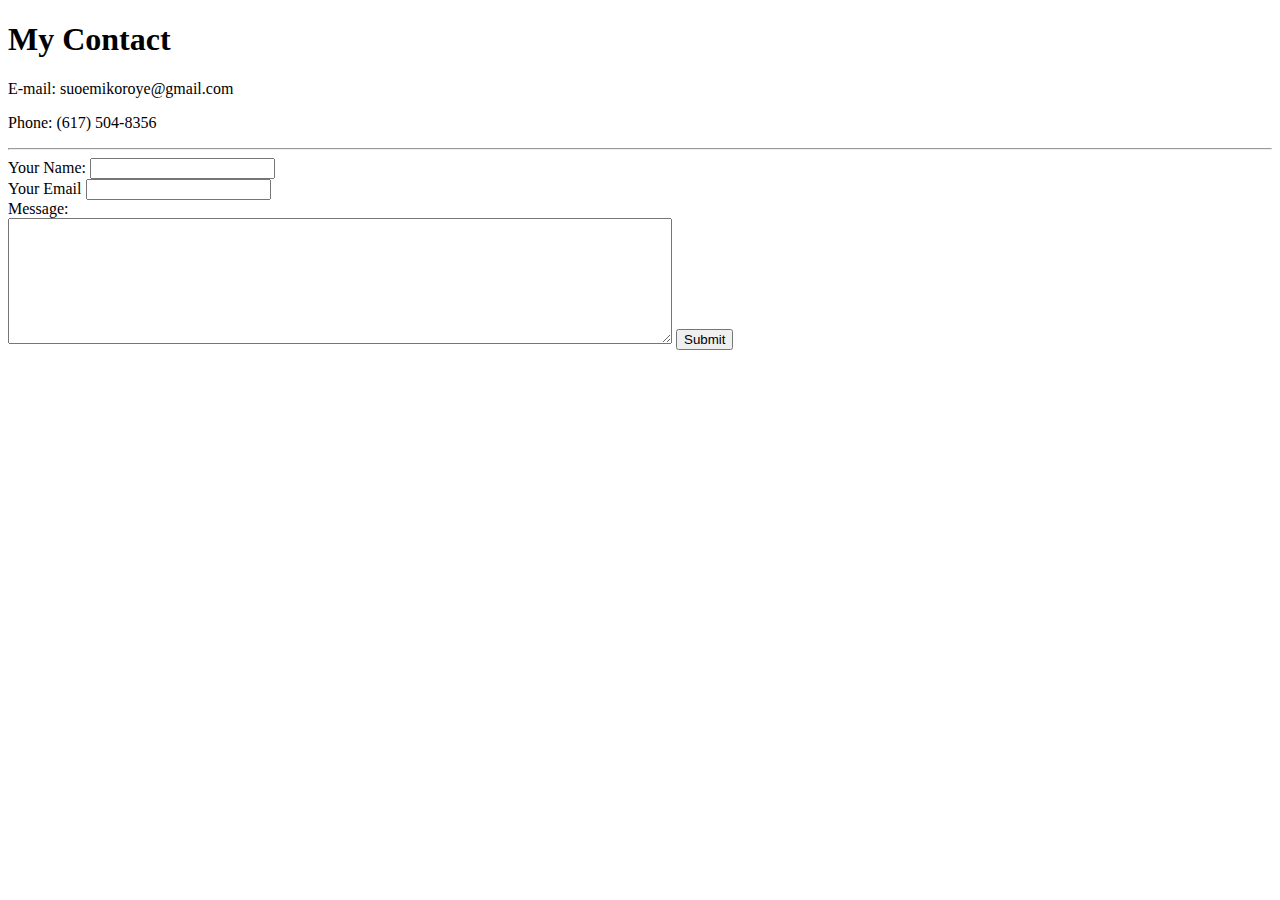
==== contact.html @ 1d52b098 "Add initial cv files" ====
<!DOCTYPE html>
<html lang="en" dir="ltr">

<head>
  <meta charset="utf-8">
  <title>My Websites</title>
</head>

<body>
  <h1>My Contact</h1>
  <p>E-mail: suoemikoroye@gmail.com</p>
  <p>Phone: (617) 504-8356</p>
  <hr>
  <form class="" action="mailto:suoemikoroye@gmail.com" method="post" enctype="text/plain">
    <label>Your Name:</label>
    <input type="text" name="yourName" value=""><br>
    <label>Your Email</label>
    <input type="email" name="yourMail" value=""><br>
    <label>Message:</label><br>
    <textarea name="youMsg" rows="8" cols="80"></textarea>
    <input type="submit" name="">
  </form>
</body>

</html>
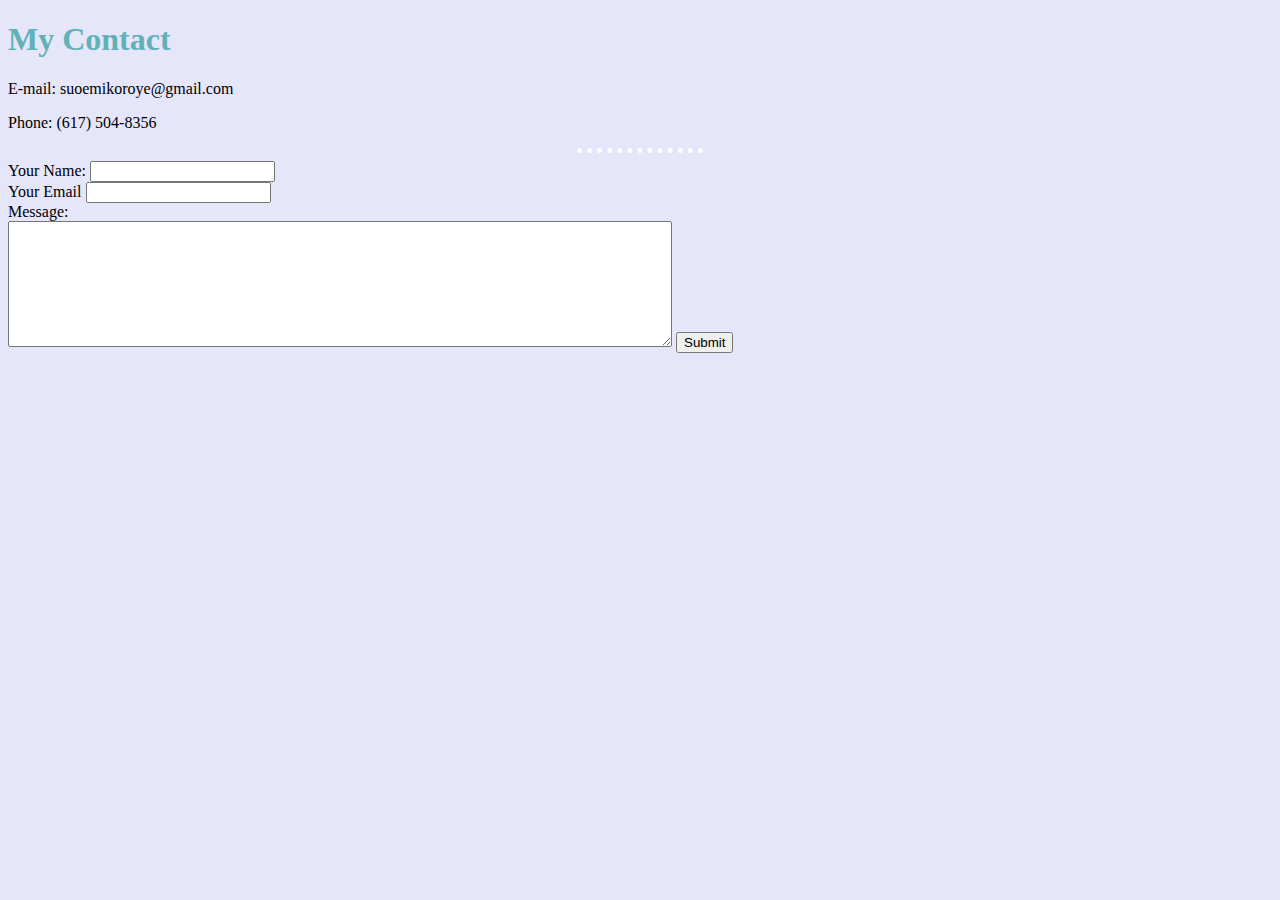
==== commit 8bfe6c75: "Changes to css" ====
--- a/contact.html
+++ b/contact.html
@@ -4,6 +4,7 @@
 <head>
   <meta charset="utf-8">
   <title>My Websites</title>
+  <link rel="stylesheet" href="css/styles.css">
 </head>
 
 <body>
--- a/css/styles.css
+++ b/css/styles.css
@@ -0,0 +1,18 @@
+  body {
+    background-color: #e6e6fa;
+  }
+  hr{
+    border-color: #fff;
+    border-style: dotted none none;
+    border-top-width:thick;
+    width: 10%;
+  }
+  img{
+    height: 128px;
+  }
+h1{
+  color: #61b1b8;
+}
+h3{
+  color: #61b1b8;
+}
